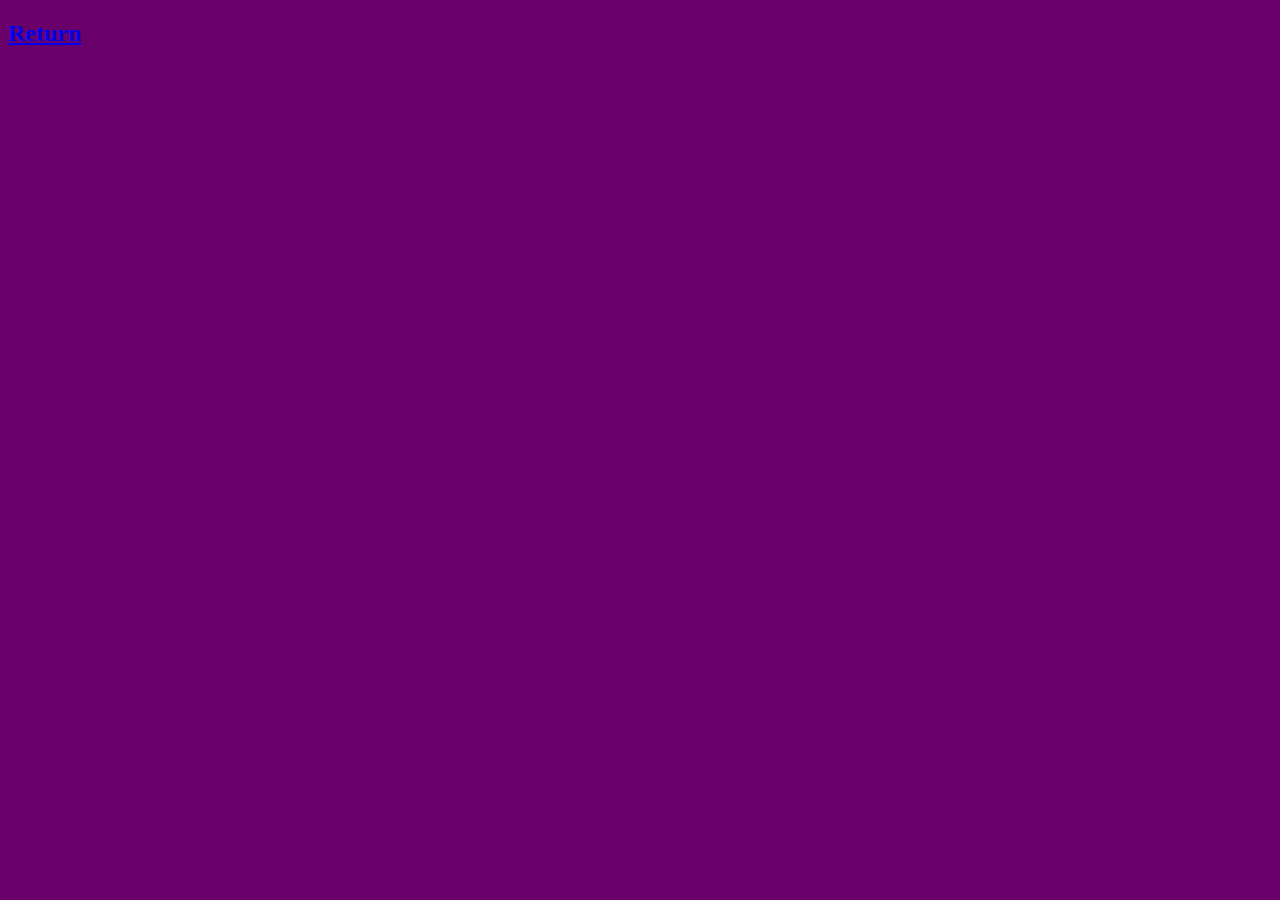
==== eridan.html @ aac7a176 "Add files via upload" ====
<!DOCTYPE html>
<html lang="en">

<head>
    <meta charset="UTF-8">
    <meta name="viewport" content="width=device-width, initial-scale=1.0">
    <link rel="stylesheet" href="main.css">
    <title>Page Two</title>
</head>

<h2 id="white">
   <a href="di-profile.html"> Return</a>
</h2>

</html>
---- main.css ----
h1 {
    color: white;
    text-align: center;
    padding-top: 2em;
    padding-bottom: 2em;
}

p {
    color: white;
    text-align: left;
    padding-left: 4em;
}

body {
    background: #6a006a;
}

.center {
    text-align: center;
}
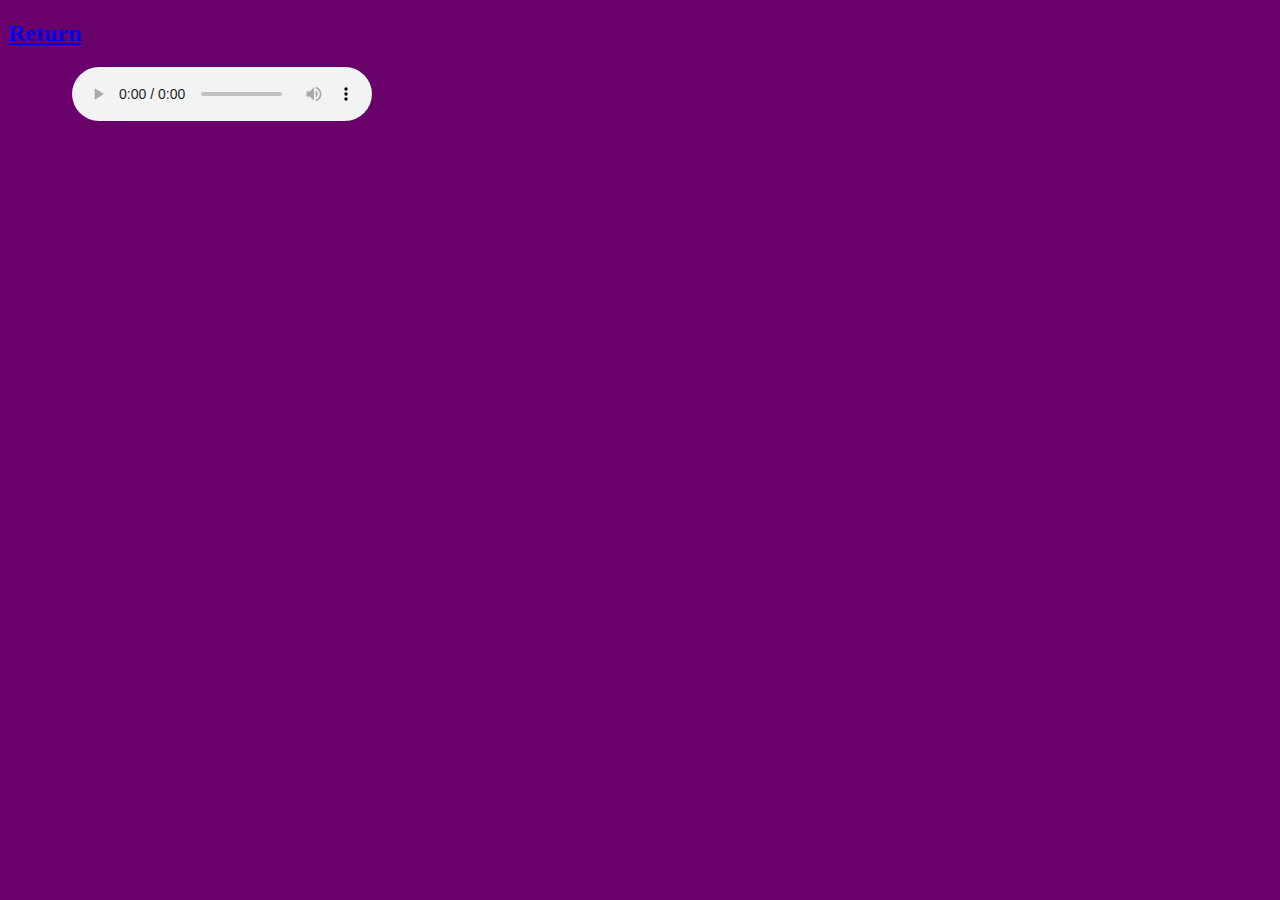
==== commit 382513e9: "Add files via upload" ====
--- a/eridan.html
+++ b/eridan.html
@@ -12,4 +12,8 @@
    <a href="di-profile.html"> Return</a>
 </h2>
 
+<p>
+    <audio src:"eridan.mp3" controls></audio>
+</p>
+
 </html>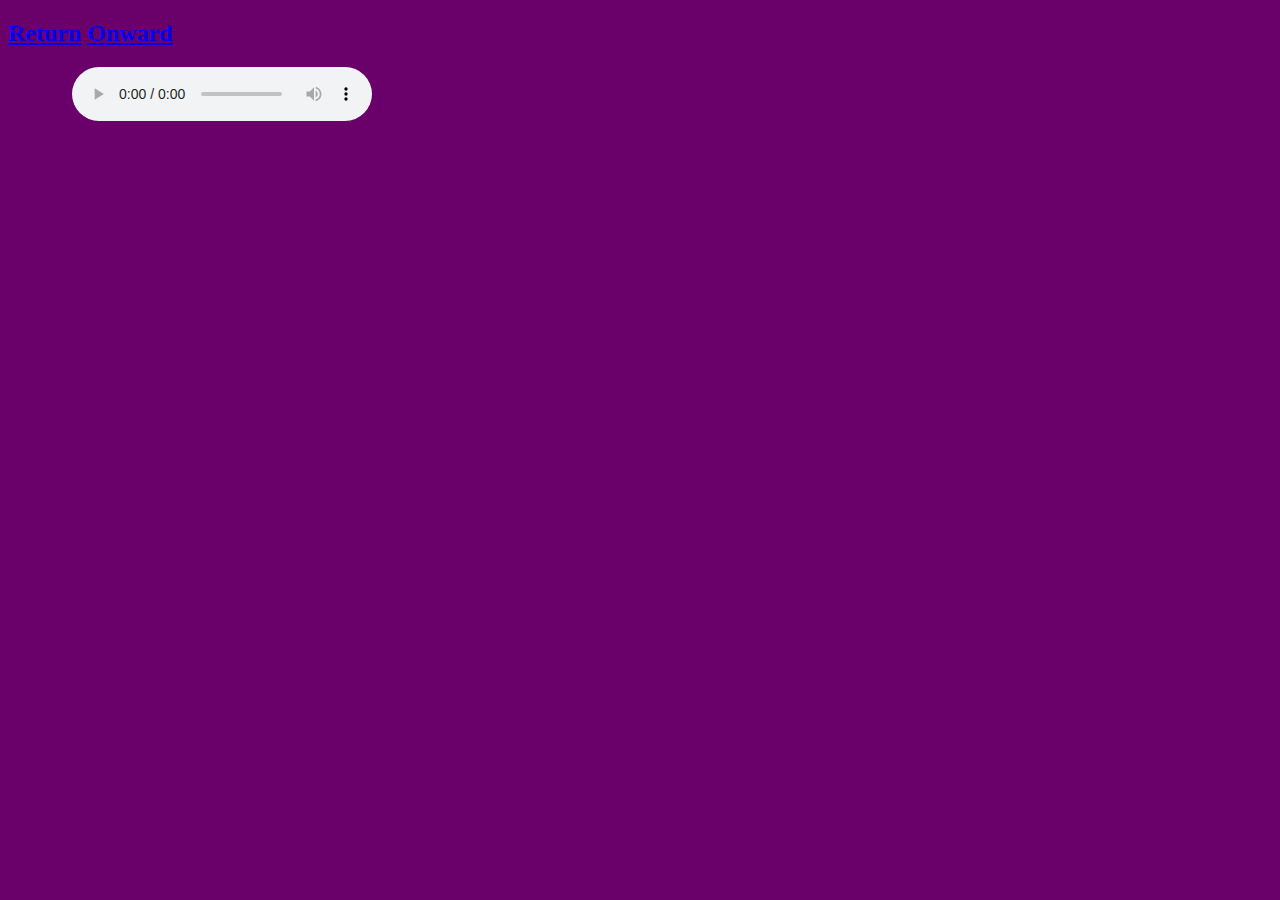
==== commit d9341286: "Add files via upload" ====
--- a/eridan.html
+++ b/eridan.html
@@ -10,10 +10,12 @@
 
 <h2 id="white">
    <a href="di-profile.html"> Return</a>
+   <a href="onward.html"> Onward</a>
 </h2>
 
 <p>
     <audio src:"eridan.mp3" controls></audio>
+    <img src:"orb.jpg"></img>
 </p>
 
 </html>--- a/main.css
+++ b/main.css
@@ -17,4 +17,12 @@
 
 .center {
     text-align: center;
+}
+
+.blue {
+    background: cyan;
+}
+
+.white {
+    color: white;
 }